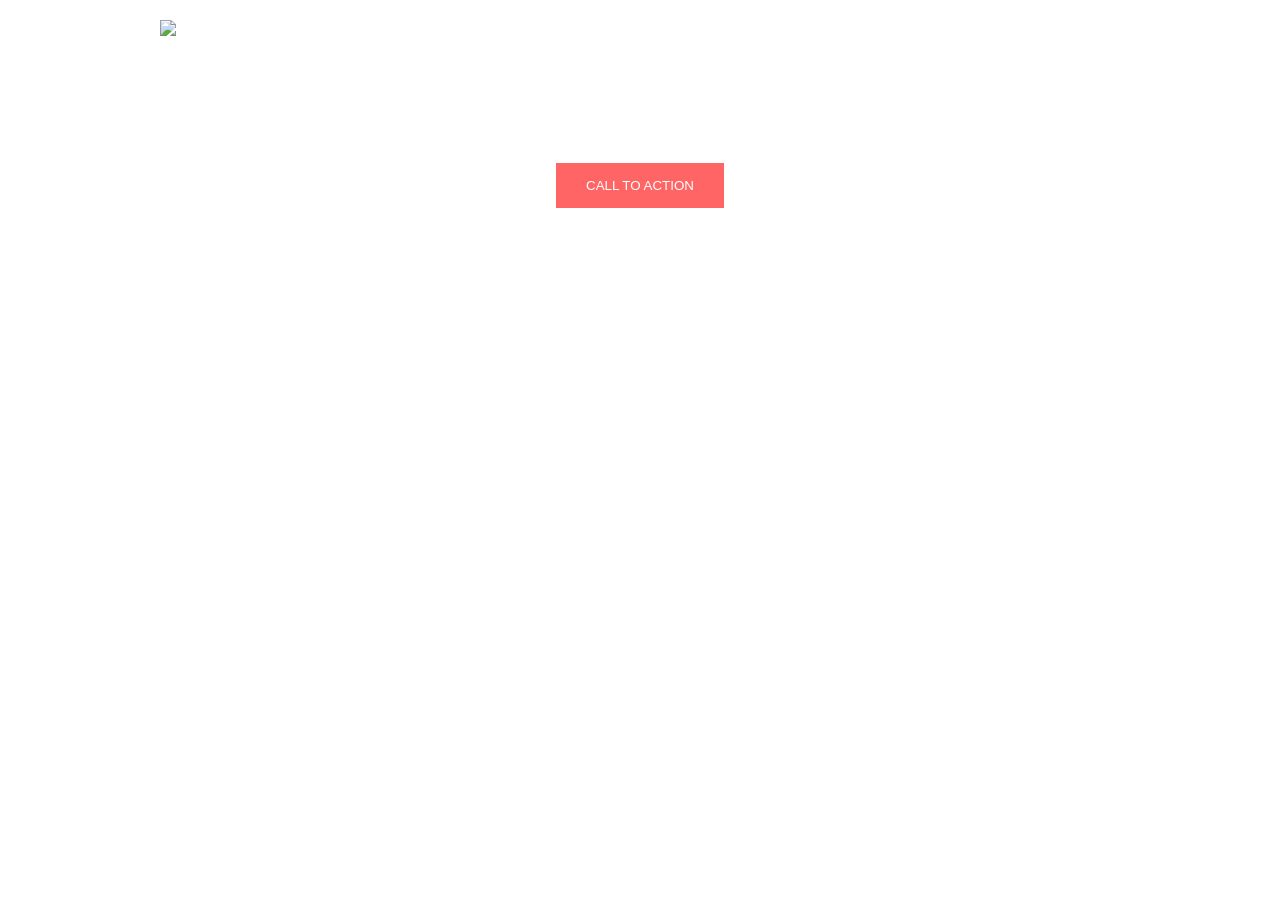
==== headphones/0-index.html @ f0f33c5b "Done" ====
<!DOCTYPE html>
<html lang="en">
<head>
  <meta charset="UTF-8">
  <title>Headphones</title>
  <link rel="stylesheet" href="0-styles.css">
</head>
<body>

<header class="hero">
  <nav class="nav container">
    <img src="images/logo_headphones.png" alt="logo">
    <ul class="nav-links">
      <li><a href="#">what we do</a></li>
      <li><a href="#">our results</a></li>
      <li><a href="#">contact us</a></li>
    </ul>
  </nav>

  <div class="hero-content container">
    <h1>Lorem ipsum dolor set amet lorem ipsum</h1>
    <p>Lorem ipsum dolor set amet lorem ipsum dolor set</p>
    <button>CALL TO ACTION</button>
  </div>
</header>

</body>
</html>
---- headphones/0-styles.css ----
/* RESET */
* {
  margin: 0;
  padding: 0;
  box-sizing: border-box;
}

/* VARIABLES */
:root {
  --main-color: #FF6565;
  --max-width: 1000px;
}

/* GLOBAL */
body {
  font-family: 'Source Sans Pro', sans-serif;
}

.container {
  max-width: var(--max-width);
  margin: auto;
  padding: 20px;
}

/* HEADER */
.hero {
  background: url(images/headphones_hero_1.jpg) center/cover no-repeat;
  color: white;
  text-align: center;
  padding-bottom: 100px;
}

.nav {
  display: flex;
  justify-content: space-between;
  align-items: center;
}

.nav-links {
  display: flex;
  list-style: none;
  gap: 30px;
}

.nav a {
  color: white;
  text-decoration: none;
}

.nav a:hover {
  color: var(--main-color);
}

button {
  margin-top: 30px;
  padding: 15px 30px;
  border: none;
  background: var(--main-color);
  color: white;
  cursor: pointer;
}

button:hover {
  opacity: 0.9;
}

/* MOBILE */
@media (max-width: 480px) {
  .nav-links {
    display: none;
  }
}
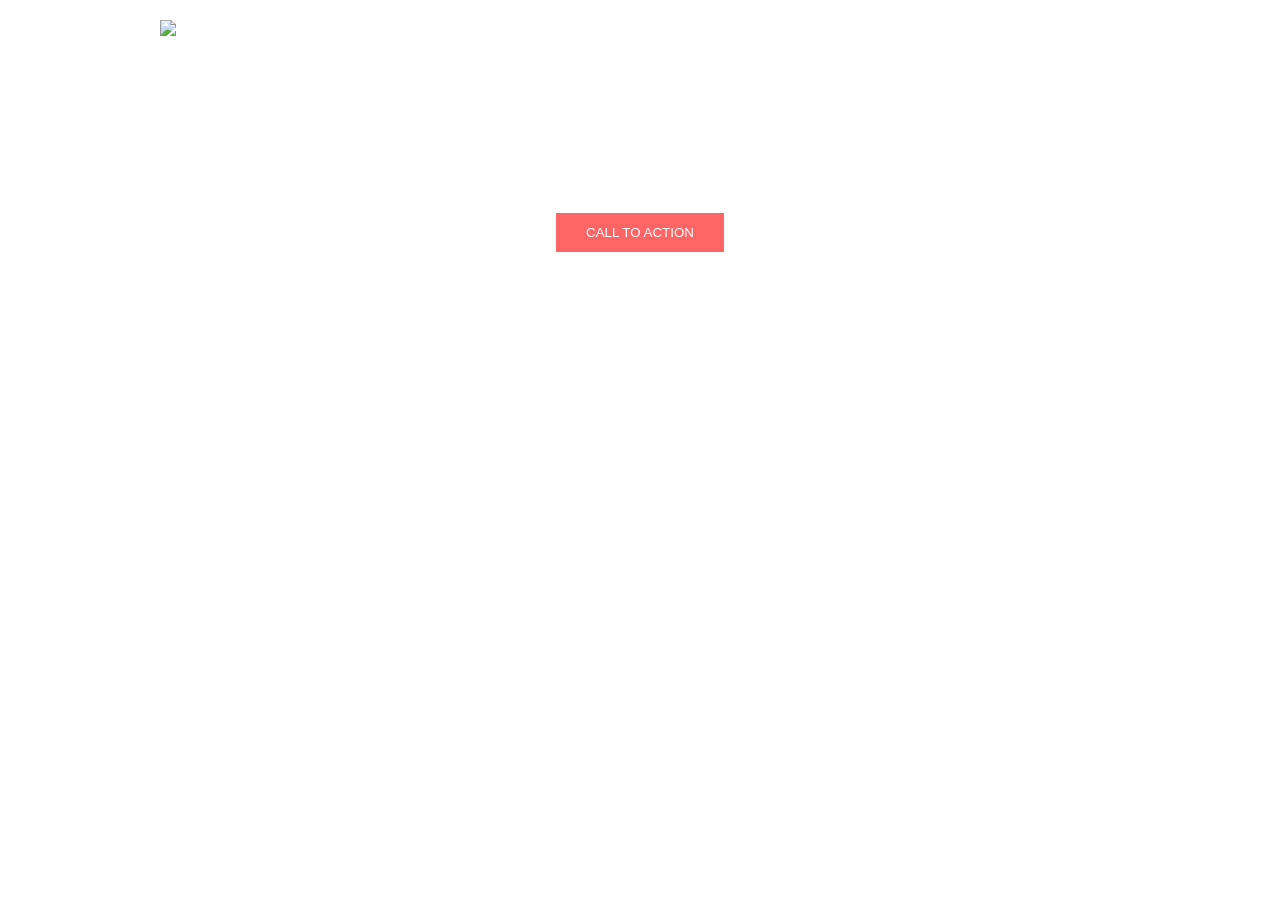
==== commit e31aae0d: "Done" ====
--- a/headphones/0-index.html
+++ b/headphones/0-index.html
@@ -3,24 +3,27 @@
 <head>
   <meta charset="UTF-8">
   <title>Headphones</title>
+  <meta name="viewport" content="width=device-width, initial-scale=1.0">
   <link rel="stylesheet" href="0-styles.css">
 </head>
 <body>
 
 <header class="hero">
-  <nav class="nav container">
-    <img src="images/logo_headphones.png" alt="logo">
-    <ul class="nav-links">
-      <li><a href="#">what we do</a></li>
-      <li><a href="#">our results</a></li>
-      <li><a href="#">contact us</a></li>
-    </ul>
-  </nav>
+  <div class="container">
+    <nav class="nav">
+      <img src="images/logo_headphones.png" alt="Headphones logo">
+      <ul class="nav-links">
+        <li><a href="#">what we do</a></li>
+        <li><a href="#">our results</a></li>
+        <li><a href="#">contact us</a></li>
+      </ul>
+    </nav>
 
-  <div class="hero-content container">
-    <h1>Lorem ipsum dolor set amet lorem ipsum</h1>
-    <p>Lorem ipsum dolor set amet lorem ipsum dolor set</p>
-    <button>CALL TO ACTION</button>
+    <div class="hero-content">
+      <h1>Lorem ipsum dolor set amet lorem ipsum</h1>
+      <p>Lorem ipsum dolor set amet lorem ipsum dolor set</p>
+      <button>CALL TO ACTION</button>
+    </div>
   </div>
 </header>
 
--- a/headphones/0-styles.css
+++ b/headphones/0-styles.css
@@ -1,33 +1,28 @@
-/* RESET */
+:root {
+  --primary: #FF6565;
+  --dark: #071629;
+  --white: #ffffff;
+}
+
 * {
   margin: 0;
   padding: 0;
   box-sizing: border-box;
 }
 
-/* VARIABLES */
-:root {
-  --main-color: #FF6565;
-  --max-width: 1000px;
-}
-
-/* GLOBAL */
 body {
   font-family: 'Source Sans Pro', sans-serif;
 }
 
+.hero {
+  background: url(images/headphones_hero_1.jpg) center/cover no-repeat;
+  color: var(--white);
+}
+
 .container {
-  max-width: var(--max-width);
+  max-width: 1000px;
   margin: auto;
   padding: 20px;
-}
-
-/* HEADER */
-.hero {
-  background: url(images/headphones_hero_1.jpg) center/cover no-repeat;
-  color: white;
-  text-align: center;
-  padding-bottom: 100px;
 }
 
 .nav {
@@ -39,32 +34,35 @@
 .nav-links {
   display: flex;
   list-style: none;
-  gap: 30px;
+  gap: 20px;
 }
 
 .nav a {
-  color: white;
+  color: var(--white);
   text-decoration: none;
 }
 
 .nav a:hover {
-  color: var(--main-color);
+  color: var(--primary);
 }
 
-button {
-  margin-top: 30px;
-  padding: 15px 30px;
+.hero-content {
+  text-align: center;
+  padding: 120px 20px;
+}
+
+.hero button {
+  background: var(--primary);
   border: none;
-  background: var(--main-color);
+  padding: 12px 30px;
   color: white;
   cursor: pointer;
 }
 
-button:hover {
+.hero button:hover {
   opacity: 0.9;
 }
 
-/* MOBILE */
 @media (max-width: 480px) {
   .nav-links {
     display: none;
